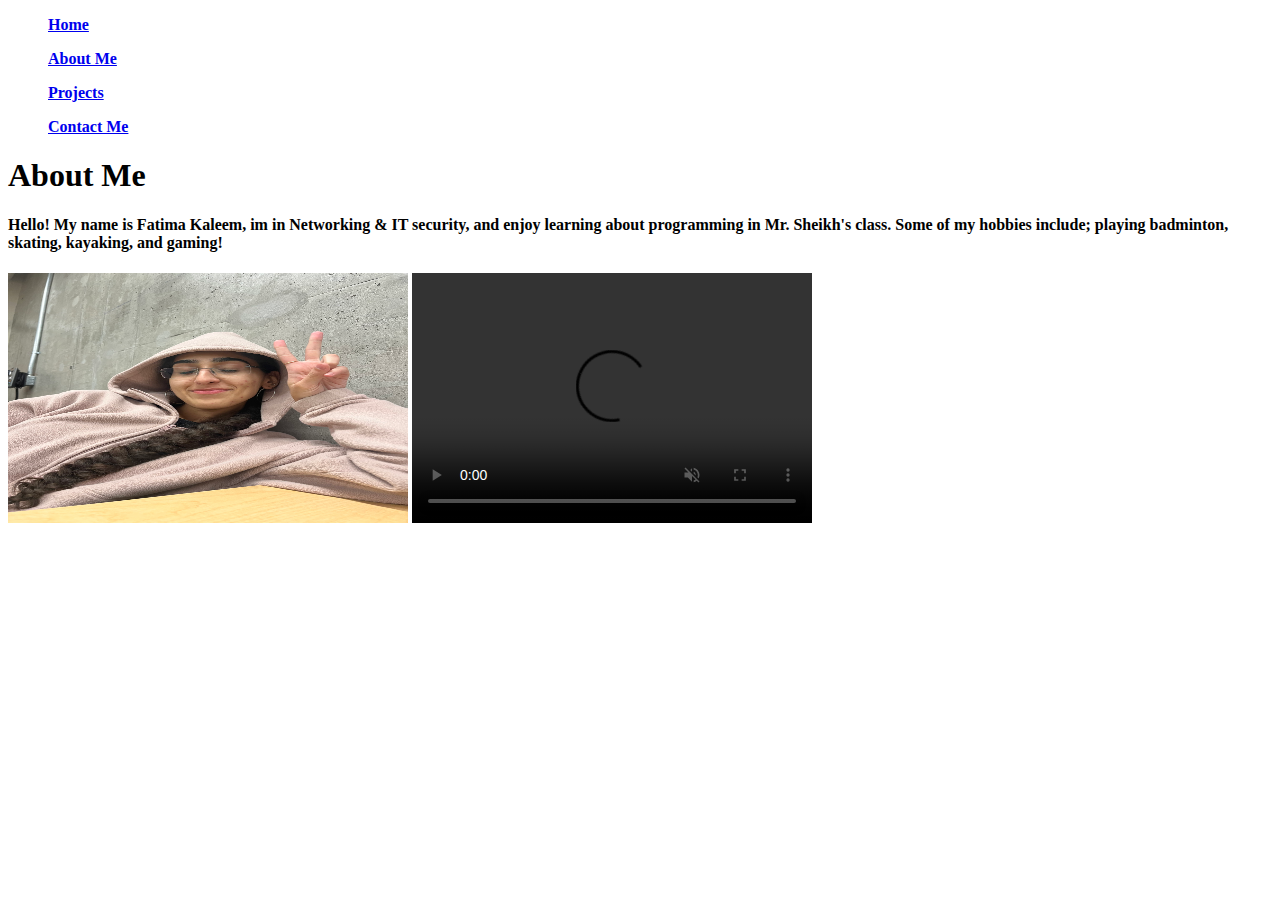
==== AboutMe.html @ 5ce0d12b "Add files via upload" ====
<!DOCTYPE html>
<html>
    <head> 
        <meta charset="UTF-8"> 
        <title>Fatima Kaleem's Portfolio</title> 
        <link href="style.css" rel="stylesheet" type="text/css"> 
        <!-- full-size monitor style sheet-->
        <link href="pc.css" rel="stylesheet" type="text/css" media="only screen and (min-width:960px)">
        <!-- tablet style sheet-->
        <link href="tablet.css" rel="stylesheet" type="text/css" media="only screen and (min-width:481px) and (max-width:960px)">
        <!-- phone style sheet-->
        <link href="mobile.css" rel="stylesheet" type="text/css" media="only screen and (max-width:480px)">
    </head>
        <body> 
            <div id="left-column">  
                <ul id="nav"> 
                <p> <b><a href="Main_Profile.html">Home</a></b></p>
                <p> <b><a href="AboutMe.html">About Me</a></b></p> 
                <p> <b><a href="Project.html">Projects</a></b></p> 
                <p> <b><a href="ContactMe.html">Contact Me</a></b></p>  
                </ul> 
                </div> 
        <div id="wrapper"> 
        <h1>About Me</h1> 
        <h4>Hello! My name is Fatima Kaleem, im in Networking & IT security, and enjoy learning
            about programming in Mr. Sheikh's class. Some of my hobbies include; playing badminton,
            skating, kayaking, and gaming! 
        </h4>
        <img src="me.jpg" alt="Me" style="width:400px;height:250px;">
        <video width="400" height="250" controls autoplay muted> 
            <source src="mycats.MP4" type="video/mp4">
            <p><input type="play" value="Play Video"/></p>
        </video>
        </div> 
        </body>
---- mobile.css ----
h1
{
    color: rgb(222, 60, 108);
    background-color: aliceblue;
    font-family: 'Gill Sans', 'Gill Sans MT', Calibri, 'Trebuchet MS', sans-serif;
    text-size-adjust: 100;
    text-shadow: 2px 2px lightgreen;
    text-align: center;
    font-size: 100px;
    background-image: linear-gradient(lightseagreen, rgb(177, 245, 151));
}

h3{
    color: rgb(222, 60, 108);
    background-color: aliceblue;
    font-family: 'Gill Sans', 'Gill Sans MT', Calibri, 'Trebuchet MS', sans-serif;
    text-size-adjust: 100;
    text-shadow: 2px 2px lightgreen;
    text-align: center;
    font-size: 30px;
    background-image: linear-gradient(lightseagreen, rgb(177, 245, 151));
}

head{
    color: rgb(222, 60, 108);
}

ul {
    list-style-type: none;
    margin: 0;
    padding: 0;
    display: inline;
}


li a {
    float: right;
    color: rgb(222, 60, 108);
    font-family:'Segoe UI', Tahoma, Verdana, sans-serif;
    display: inline;
    border-right: 2px solid lightseagreen;
    text-align: right;
}

.active{
    background-color:aliceblue ;
}

a:link{
    color: rgb(222, 60, 108);
    margin-right: 50px;
    float:inline-end;
    padding: 8px;
    text-align: right;
    display:inline;
    text-decoration: none;
    font-family: 'Gill Sans', 'Gill Sans MT', Calibri, 'Trebuchet MS', sans-serif;
    background-image: linear-gradient(lightseagreen, rgb(177, 245, 151));
    font-size: 30px;
    text-shadow: 4px 4px lightgreen;
}
a:visited{
    color: rgb(222, 60, 108);
    display: inline;
    float: right;
    text-align: right;
    text-decoration: none;
    font-family: 'Gill Sans', 'Gill Sans MT', Calibri, 'Trebuchet MS', sans-serif;
    background-image: linear-gradient(lightseagreen, rgb(177, 245, 151));
    border-radius: 50%;
}
a:hover{
    text-decoration: underline;
    text-shadow: 3px 3px 10px lightgreen ;
    opacity: 5px;
}
body 
{
    background-color: lightgreen;
    background-image: radial-gradient(circle, lightseagreen,lightpink );
}

footer
{
    background-color: none;
    font-family: 'Gill Sans', 'Gill Sans MT', Calibri, 'Trebuchet MS', sans-serif;
    text-size-adjust:  5px;
    text-align: center;
    color: aliceblue;
}

p{
    background-color: none;
    font-family: 'Gill Sans', 'Gill Sans MT', Calibri, 'Trebuchet MS', sans-serif;
    text-size-adjust:  5px;
    text-align: center;
    color:aliceblue;
}

h4{
    background-color: none;
    font-family: 'Gill Sans', 'Gill Sans MT', Calibri, 'Trebuchet MS', sans-serif;
    text-size-adjust:  5px;
    text-align: center;
    color:aliceblue;
}

#left-column{
    
}


#wrapper{
    text-align: center;
}
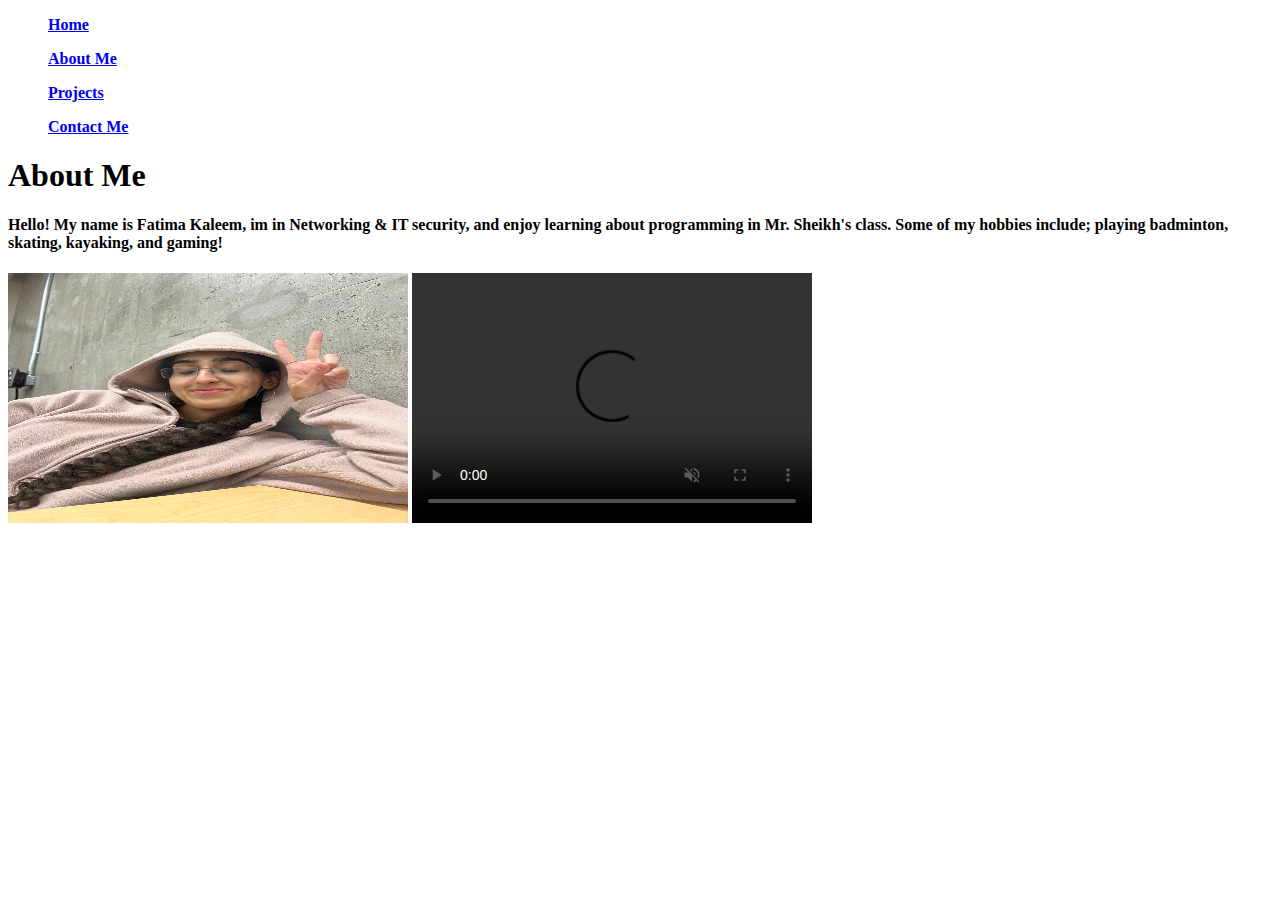
==== commit b41058a1: "Add files via upload" ====
--- a/AboutMe.html
+++ b/AboutMe.html
@@ -14,7 +14,7 @@
         <body> 
             <div id="left-column">  
                 <ul id="nav"> 
-                <p> <b><a href="Main_Profile.html">Home</a></b></p>
+                <p> <b><a href="index.html">Home</a></b></p>
                 <p> <b><a href="AboutMe.html">About Me</a></b></p> 
                 <p> <b><a href="Project.html">Projects</a></b></p> 
                 <p> <b><a href="ContactMe.html">Contact Me</a></b></p>  
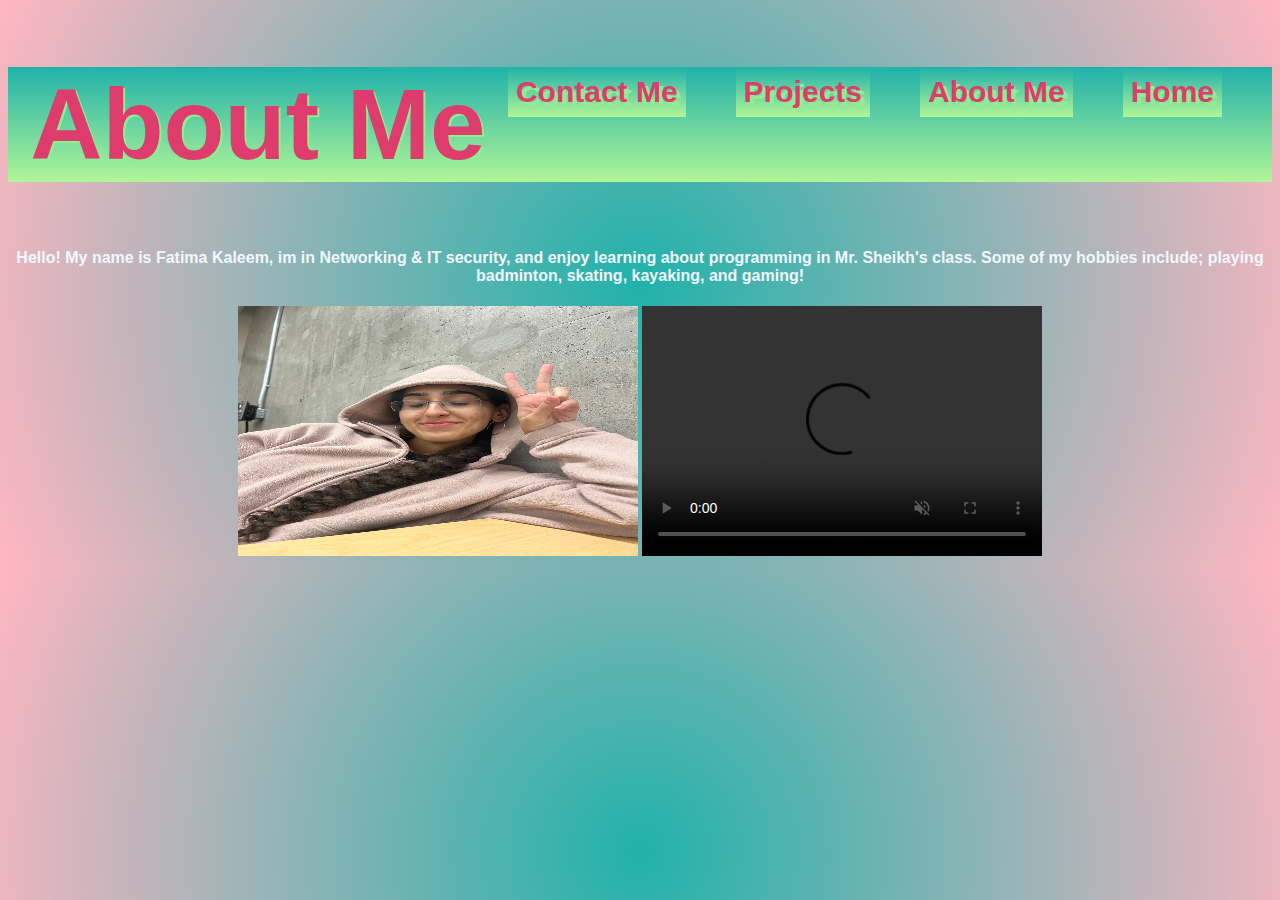
==== commit 0f99ef2a: "Update AboutMe.html" ====
--- a/AboutMe.html
+++ b/AboutMe.html
@@ -28,7 +28,7 @@
         </h4>
         <img src="me.jpg" alt="Me" style="width:400px;height:250px;">
         <video width="400" height="250" controls autoplay muted> 
-            <source src="mycats.MP4" type="video/mp4">
+            <source src="mycats2.Mov" type="video/mp4">
             <p><input type="play" value="Play Video"/></p>
         </video>
         </div> 
--- a/pc.css
+++ b/pc.css
@@ -0,0 +1,116 @@
+h1
+{
+    color: rgb(222, 60, 108);
+    background-color: aliceblue;
+    font-family: 'Gill Sans', 'Gill Sans MT', Calibri, 'Trebuchet MS', sans-serif;
+    text-size-adjust: 100;
+    text-shadow: 2px 2px lightgreen;
+    text-align: center;
+    font-size: 100px;
+    background-image: linear-gradient(lightseagreen, rgb(177, 245, 151));
+}
+
+h3{
+    color: rgb(222, 60, 108);
+    background-color: aliceblue;
+    font-family: 'Gill Sans', 'Gill Sans MT', Calibri, 'Trebuchet MS', sans-serif;
+    text-size-adjust: 100;
+    text-shadow: 2px 2px lightgreen;
+    text-align: center;
+    font-size: 30px;
+    background-image: linear-gradient(lightseagreen, rgb(177, 245, 151));
+}
+
+head{
+    color: rgb(222, 60, 108);
+    display: inline;
+}
+
+ul {
+    list-style-type: none;
+    margin: 0;
+    padding: 0;
+    display: inline;
+}
+
+
+li a {
+    float: right;
+    color: rgb(222, 60, 108);
+    font-family:'Segoe UI', Tahoma, Verdana, sans-serif;
+    display: inline;
+    border-right: 2px solid lightseagreen;
+    text-align: right;
+}
+
+.active{
+    background-color:aliceblue ;
+}
+
+a:link{
+    color: rgb(222, 60, 108);
+    margin-right: 50px;
+    float:inline-end;
+    padding: 8px;
+    text-align: right;
+    display:inline;
+    text-decoration: none;
+    font-family: 'Gill Sans', 'Gill Sans MT', Calibri, 'Trebuchet MS', sans-serif;
+    background-image: linear-gradient(lightseagreen, rgb(177, 245, 151));
+    font-size: 30px;
+    text-shadow: 4px 4px lightgreen;
+}
+a:visited{
+    color: rgb(222, 60, 108);
+    display: inline;
+    float: right;
+    text-align: right;
+    text-decoration: none;
+    font-family: 'Gill Sans', 'Gill Sans MT', Calibri, 'Trebuchet MS', sans-serif;
+    background-image: linear-gradient(lightseagreen, rgb(177, 245, 151));
+    border-radius: 50%;
+}
+a:hover{
+    text-decoration: underline;
+    text-shadow: 3px 3px 10px lightgreen ;
+    opacity: 5px;
+}
+body 
+{
+    background-color: lightgreen;
+    background-image: radial-gradient(circle, lightseagreen,lightpink );
+}
+
+footer
+{
+    background-color: none;
+    font-family: 'Gill Sans', 'Gill Sans MT', Calibri, 'Trebuchet MS', sans-serif;
+    text-size-adjust:  5px;
+    text-align: center;
+    color: aliceblue;
+}
+
+p{
+    background-color: none;
+    font-family: 'Gill Sans', 'Gill Sans MT', Calibri, 'Trebuchet MS', sans-serif;
+    text-size-adjust:  5px;
+    text-align: center;
+    color:aliceblue;
+}
+
+h4{
+    background-color: none;
+    font-family: 'Gill Sans', 'Gill Sans MT', Calibri, 'Trebuchet MS', sans-serif;
+    text-size-adjust:  5px;
+    text-align: center;
+    color:aliceblue;
+}
+
+#left-column{
+    
+}
+
+
+#wrapper{
+    text-align: center;
+}
--- a/tablet.css
+++ b/tablet.css
@@ -0,0 +1,111 @@
+h1
+{
+    color: rgb(222, 60, 108);
+    background-color: aliceblue;
+    font-family: 'Gill Sans', 'Gill Sans MT', Calibri, 'Trebuchet MS', sans-serif;
+    text-size-adjust: 100;
+    text-shadow: 2px 2px lightgreen;
+    text-align: center;
+    font-size: 100px;
+    background-image: linear-gradient(lightseagreen, rgb(177, 245, 151));
+}
+
+h3{
+    color: rgb(222, 60, 108);
+    background-color: aliceblue;
+    font-family: 'Gill Sans', 'Gill Sans MT', Calibri, 'Trebuchet MS', sans-serif;
+    text-size-adjust: 100;
+    text-shadow: 2px 2px lightgreen;
+    text-align: center;
+    font-size: 30px;
+    background-image: linear-gradient(lightseagreen, rgb(177, 245, 151));
+}
+
+head{
+    color: rgb(222, 60, 108);
+}
+
+ul {
+    list-style-type: none;
+    margin: 0;
+    padding: 0;
+    display: inline;
+}
+
+
+li a {
+    float: right;
+    color: rgb(222, 60, 108);
+    font-family:'Segoe UI', Tahoma, Verdana, sans-serif;
+    display: inline;
+    border-right: 2px solid lightseagreen;
+    text-align: right;
+}
+
+.active{
+    background-color:aliceblue ;
+}
+
+a:link{
+    color: rgb(222, 60, 108);
+    margin-right: 50px;
+    float:inline-end;
+    padding: 8px;
+    text-align: right;
+    display:inline;
+    text-decoration: none;
+    font-family: 'Gill Sans', 'Gill Sans MT', Calibri, 'Trebuchet MS', sans-serif;
+    background-image: linear-gradient(lightseagreen, rgb(177, 245, 151));
+    font-size: 30px;
+    text-shadow: 4px 4px lightgreen;
+}
+a:visited{
+    color: rgb(222, 60, 108);
+    display: inline;
+    float: right;
+    text-align: right;
+    text-decoration: none;
+    font-family: 'Gill Sans', 'Gill Sans MT', Calibri, 'Trebuchet MS', sans-serif;
+    background-image: linear-gradient(lightseagreen, rgb(177, 245, 151));
+    border-radius: 50%;
+}
+a:hover{
+    text-decoration: underline;
+    text-shadow: 3px 3px 10px lightgreen ;
+    opacity: 5px;
+}
+body 
+{
+    background-color: lightgreen;
+    background-image: radial-gradient(circle, lightseagreen,lightpink );
+}
+
+footer
+{
+    background-color: none;
+    font-family: 'Gill Sans', 'Gill Sans MT', Calibri, 'Trebuchet MS', sans-serif;
+    text-size-adjust:  5px;
+    text-align: center;
+    color: aliceblue;
+}
+
+p{
+    background-color: none;
+    font-family: 'Gill Sans', 'Gill Sans MT', Calibri, 'Trebuchet MS', sans-serif;
+    text-size-adjust:  5px;
+    text-align: center;
+    color:aliceblue;
+}
+
+h4{
+    background-color: none;
+    font-family: 'Gill Sans', 'Gill Sans MT', Calibri, 'Trebuchet MS', sans-serif;
+    text-size-adjust:  5px;
+    text-align: center;
+    color:aliceblue;
+}
+
+#left-column{
+    
+}
+
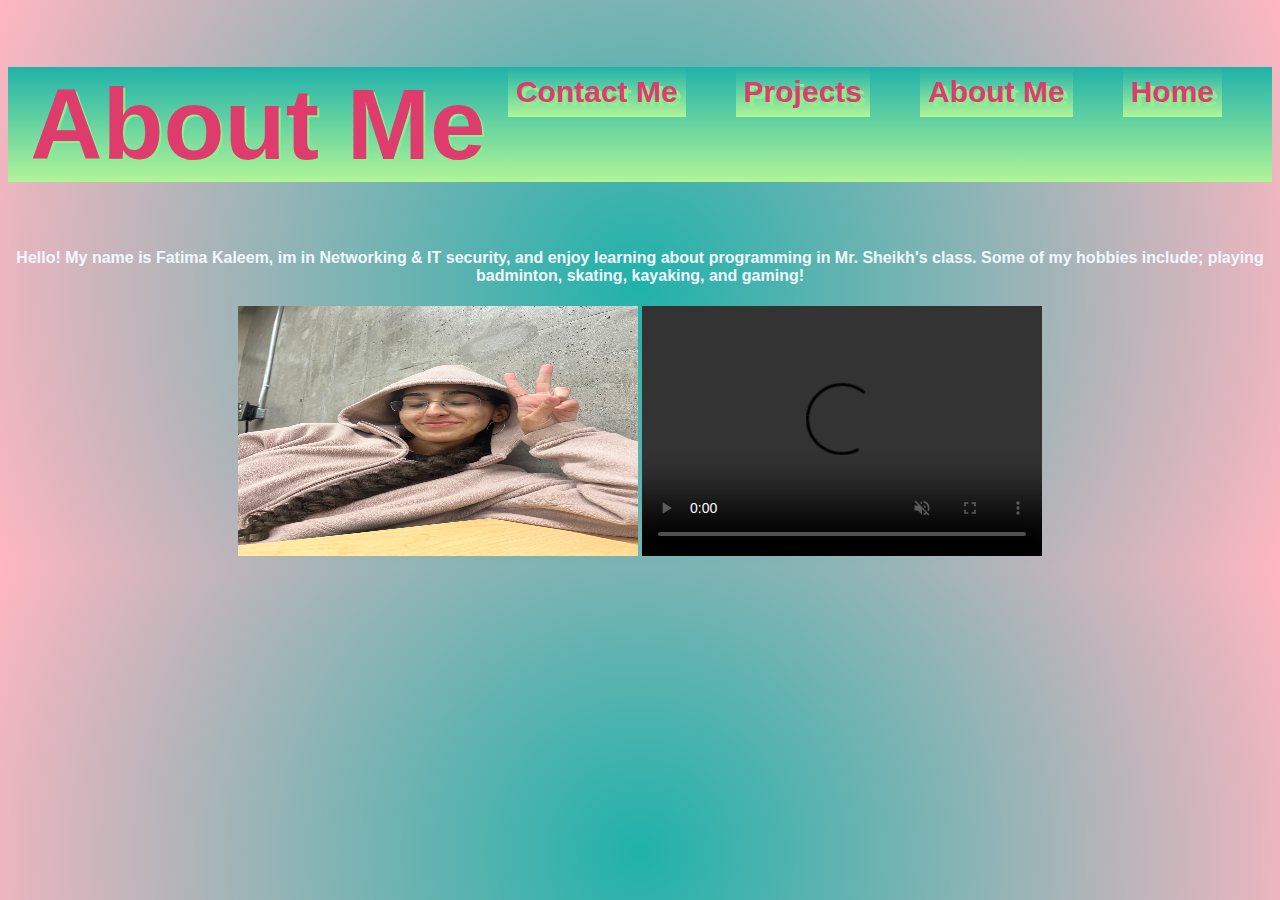
==== commit 30529753: "Update AboutMe.html" ====
--- a/AboutMe.html
+++ b/AboutMe.html
@@ -28,7 +28,7 @@
         </h4>
         <img src="me.jpg" alt="Me" style="width:400px;height:250px;">
         <video width="400" height="250" controls autoplay muted> 
-            <source src="mycats2.Mov" type="video/mp4">
+            <source src="mycats2.MOV" type="video/MOV">
             <p><input type="play" value="Play Video"/></p>
         </video>
         </div> 
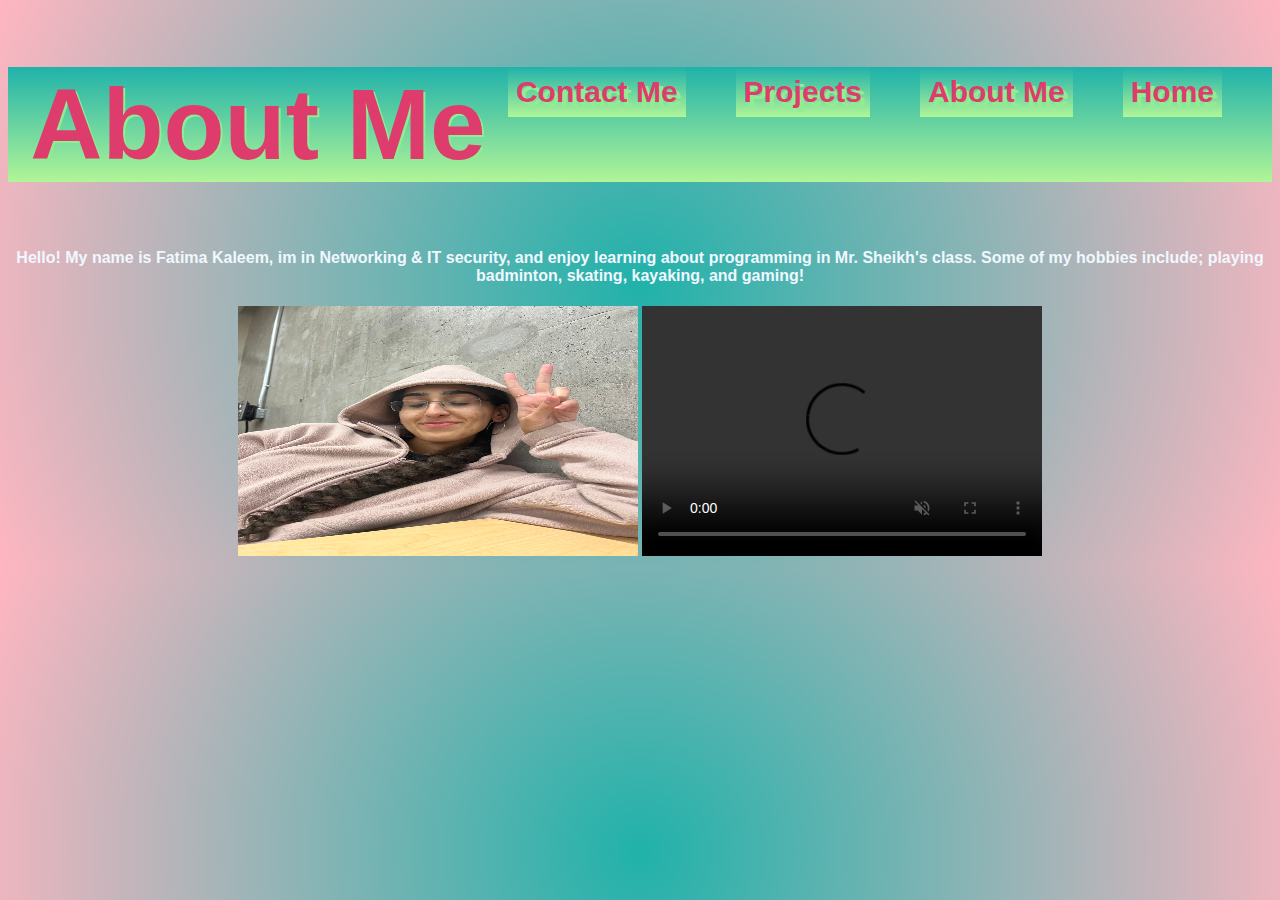
==== commit f066657f: "Update AboutMe.html" ====
--- a/AboutMe.html
+++ b/AboutMe.html
@@ -28,7 +28,7 @@
         </h4>
         <img src="me.jpg" alt="Me" style="width:400px;height:250px;">
         <video width="400" height="250" controls autoplay muted> 
-            <source src="mycats2.MOV" type="video/MOV">
+            <source src="mycats2.MOV" type="video/mp4">
             <p><input type="play" value="Play Video"/></p>
         </video>
         </div> 
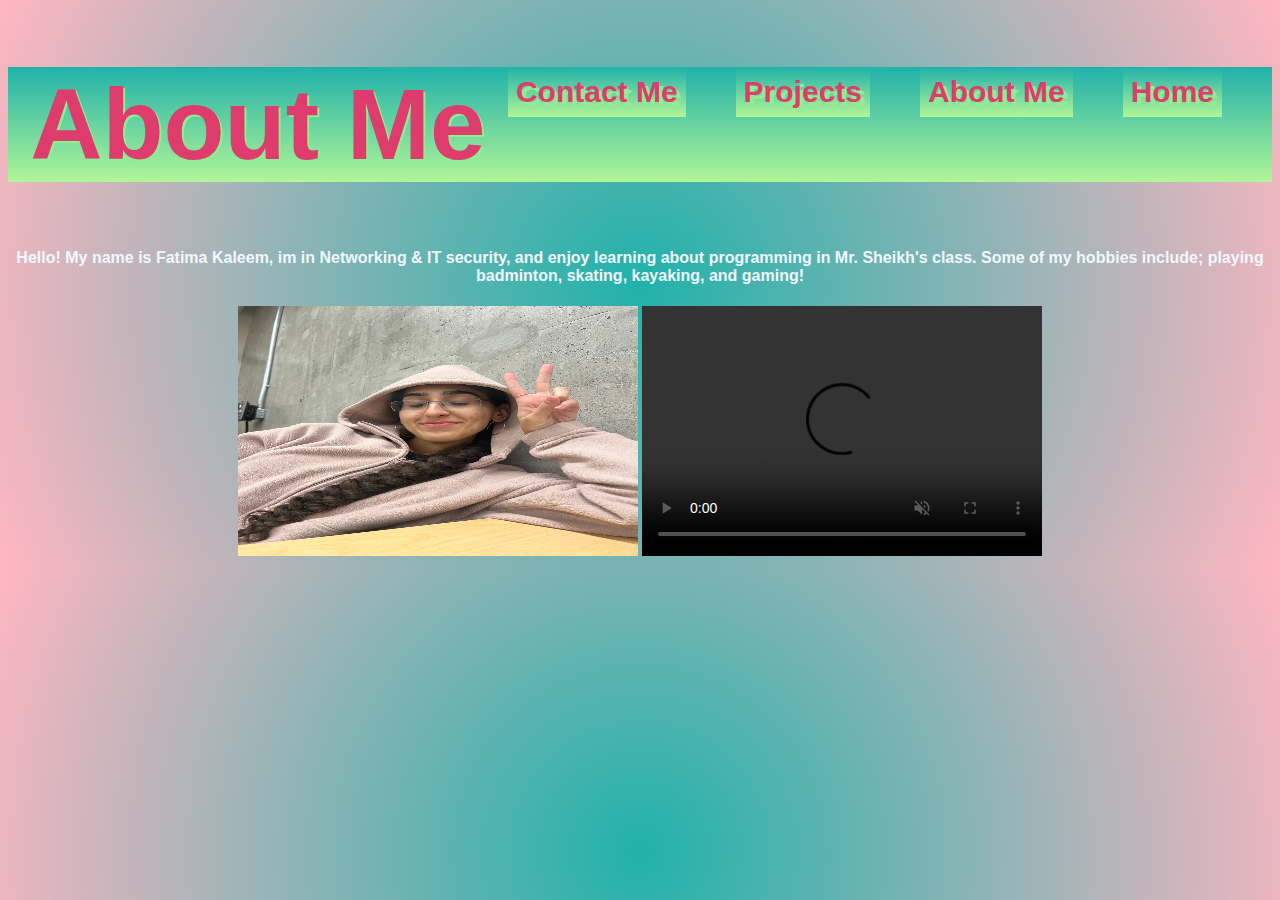
==== commit 84d86d97: "Update AboutMe.html" ====
--- a/AboutMe.html
+++ b/AboutMe.html
@@ -20,12 +20,14 @@
                 <p> <b><a href="ContactMe.html">Contact Me</a></b></p>  
                 </ul> 
                 </div> 
+          <!-- introductory paragraph about me-->
         <div id="wrapper"> 
         <h1>About Me</h1> 
         <h4>Hello! My name is Fatima Kaleem, im in Networking & IT security, and enjoy learning
             about programming in Mr. Sheikh's class. Some of my hobbies include; playing badminton,
             skating, kayaking, and gaming! 
         </h4>
+            <!-- inputting image and video while configuring autplay and using dimensions-->
         <img src="me.jpg" alt="Me" style="width:400px;height:250px;">
         <video width="400" height="250" controls autoplay muted> 
             <source src="mycats2.MOV" type="video/mp4">
